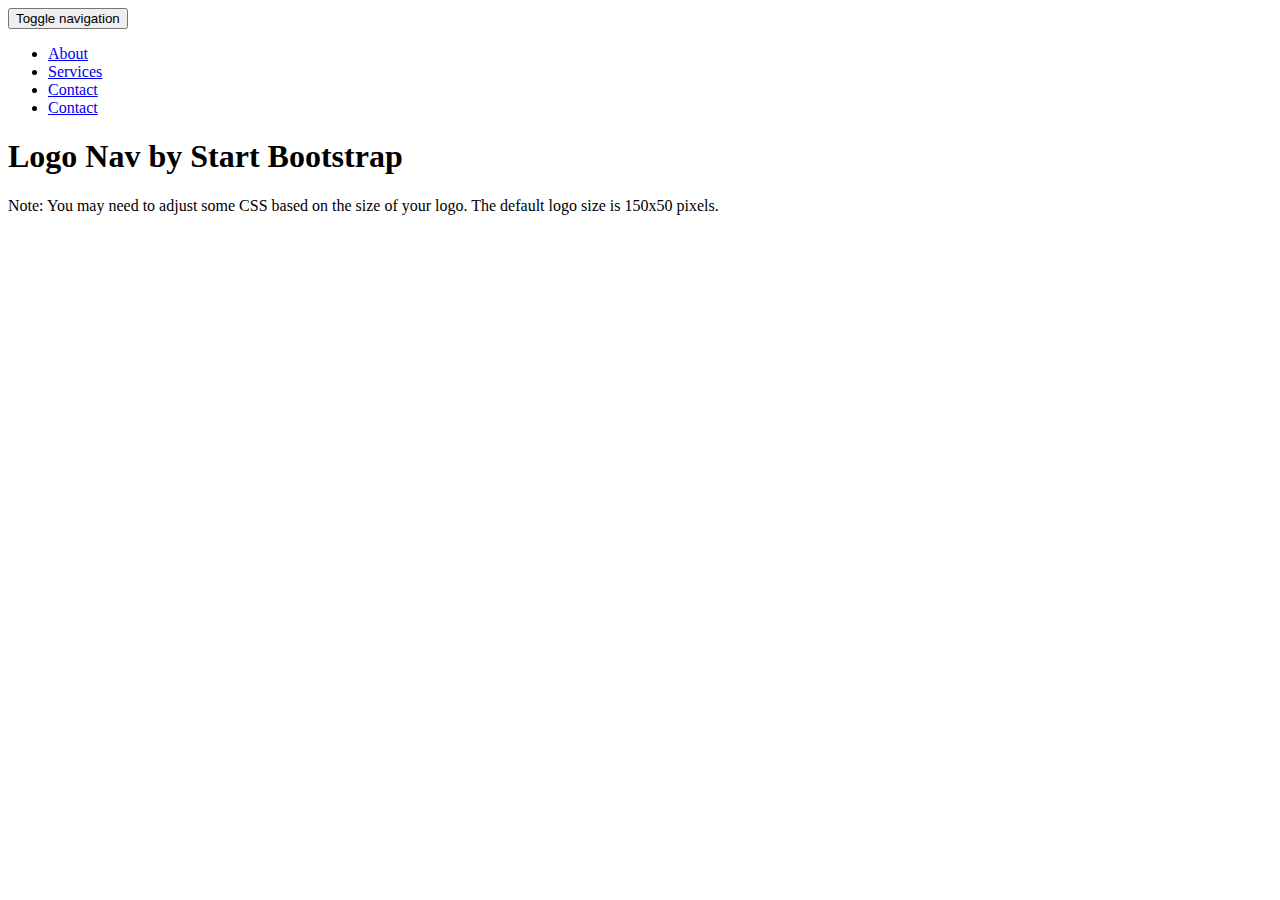
==== index.html @ 017dd02c "Add files via upload" ====
<!DOCTYPE html>
<html lang="en">

<head>

    <meta charset="utf-8">
    <meta http-equiv="X-UA-Compatible" content="IE=edge">
    <meta name="viewport" content="width=device-width, initial-scale=1">
    <meta name="description" content="">
    <meta name="author" content="">

    <title>Logo Nav - Start Bootstrap Template</title>

    <!-- Bootstrap Core CSS -->
    <link href="css/bootstrap.min.css" rel="stylesheet">

    <!-- Custom CSS -->
    <link href="css/logo-nav.css" rel="stylesheet">

    <!-- HTML5 Shim and Respond.js IE8 support of HTML5 elements and media queries -->
    <!-- WARNING: Respond.js doesn't work if you view the page via file:// -->
    <!--[if lt IE 9]>
        <script src="https://oss.maxcdn.com/libs/html5shiv/3.7.0/html5shiv.js"></script>
        <script src="https://oss.maxcdn.com/libs/respond.js/1.4.2/respond.min.js"></script>
    <![endif]-->

</head>

<body>

    <!-- Navigation -->
    <nav class="navbar navbar-inverse navbar-fixed-top" role="navigation">
        <div class="container">
            <!-- Brand and toggle get grouped for better mobile display -->
            <div class="navbar-header">
                <button type="button" class="navbar-toggle" data-toggle="collapse" data-target="#bs-example-navbar-collapse-1">
                    <span class="sr-only">Toggle navigation</span>
                    <span class="icon-bar"></span>
                    <span class="icon-bar"></span>
                    <span class="icon-bar"></span>
                </button>
                <a class="navbar-brand" href="#">
                    <img src="http://placehold.it/150x50&text=Logo" alt="">
                </a>
            </div>
            <!-- Collect the nav links, forms, and other content for toggling -->
            <div class="collapse navbar-collapse" id="bs-example-navbar-collapse-1">
                <ul class="nav navbar-nav">
                    <li>
                        <a href="#">About</a>
                    </li>
                    <li>
                        <a href="#">Services</a>
                    </li>
                    <li>
                        <a href="#">Contact</a>
                    </li>
                    <li>
                        <a href="#">Contact</a>
                    </li>
                </ul>
            </div>
            <!-- /.navbar-collapse -->
        </div>
        <!-- /.container -->
    </nav>

    <!-- Page Content -->
    <div class="container">
        <div class="row">
            <div class="col-lg-12">
                <h1>Logo Nav by Start Bootstrap</h1>
                <p>Note: You may need to adjust some CSS based on the size of your logo. The default logo size is 150x50 pixels.</p>
            </div>
        </div>
    </div>
    <!-- /.container -->

    <!-- jQuery -->
    <script src="js/jquery.js"></script>

    <!-- Bootstrap Core JavaScript -->
    <script src="js/bootstrap.min.js"></script>

</body>

</html>
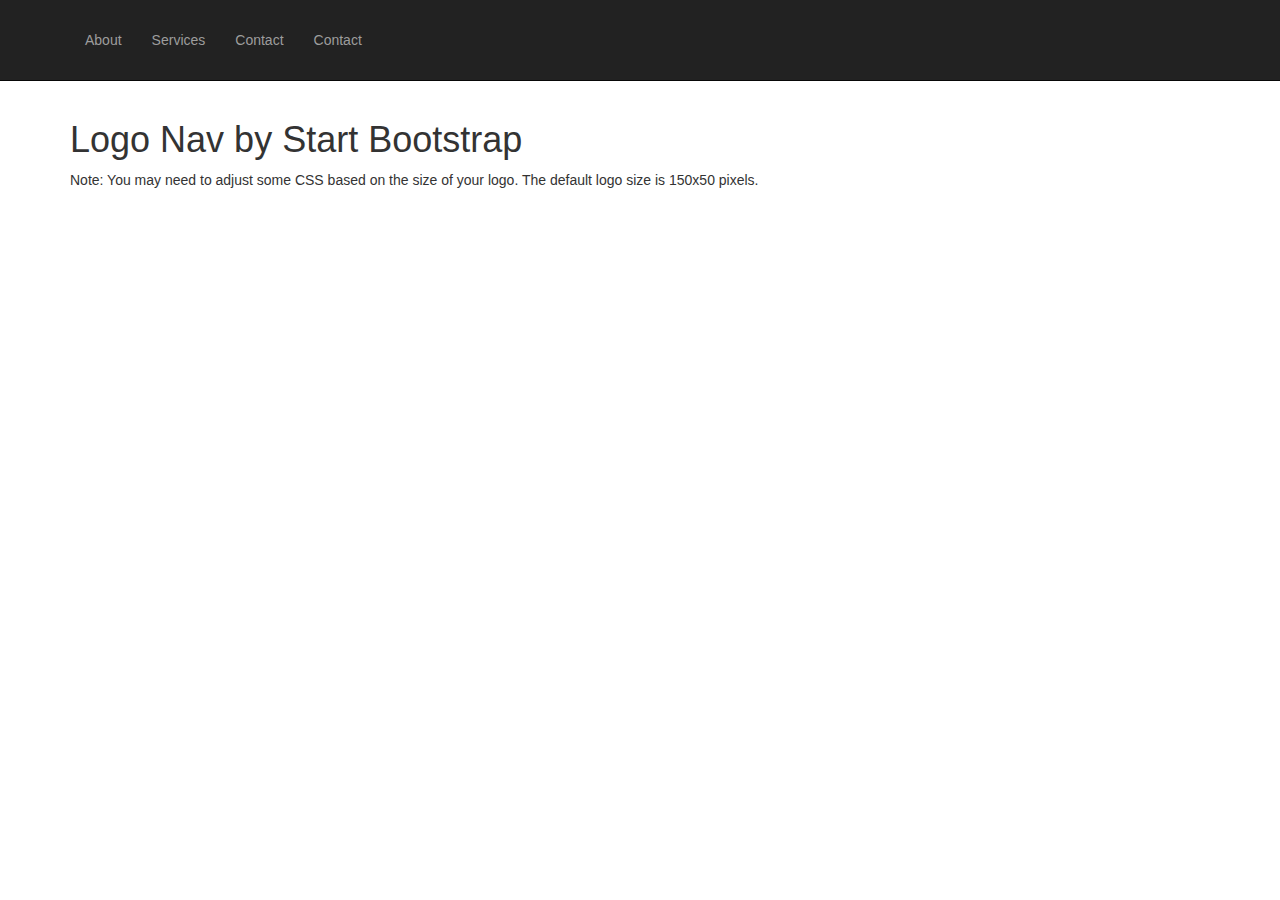
==== commit ec763935: "Add files via upload" ====
--- a/index.html
+++ b/index.html
@@ -12,17 +12,12 @@
     <title>Logo Nav - Start Bootstrap Template</title>
 
     <!-- Bootstrap Core CSS -->
-    <link href="css/bootstrap.min.css" rel="stylesheet">
+    <link href="./style/bootstrap.min.css" rel="stylesheet">
 
     <!-- Custom CSS -->
-    <link href="css/logo-nav.css" rel="stylesheet">
+    <link href="./style/logo-nav.css" rel="stylesheet">
 
-    <!-- HTML5 Shim and Respond.js IE8 support of HTML5 elements and media queries -->
-    <!-- WARNING: Respond.js doesn't work if you view the page via file:// -->
-    <!--[if lt IE 9]>
-        <script src="https://oss.maxcdn.com/libs/html5shiv/3.7.0/html5shiv.js"></script>
-        <script src="https://oss.maxcdn.com/libs/respond.js/1.4.2/respond.min.js"></script>
-    <![endif]-->
+   
 
 </head>
 
--- a/style/logo-nav.css
+++ b/style/logo-nav.css
@@ -0,0 +1,27 @@
+/*
+ * Start Bootstrap - Logo Nav (http://startbootstrap.com/)
+ * Copyright 2013-2016 Start Bootstrap
+ * Licensed under MIT (https://github.com/BlackrockDigital/startbootstrap/blob/gh-pages/LICENSE)
+ */
+
+body {
+    padding-top: 70px; /* Required padding for .navbar-fixed-top. Change if height of navigation changes. */
+}
+
+.navbar-fixed-top .nav {
+    padding: 15px 0;
+}
+
+.navbar-fixed-top .navbar-brand {
+    padding: 0 15px;
+}
+
+@media(min-width:768px) {
+    body {
+        padding-top: 100px; /* Required padding for .navbar-fixed-top. Change if height of navigation changes. */
+    }
+
+    .navbar-fixed-top .navbar-brand {
+        padding: 15px 0;
+    }
+}